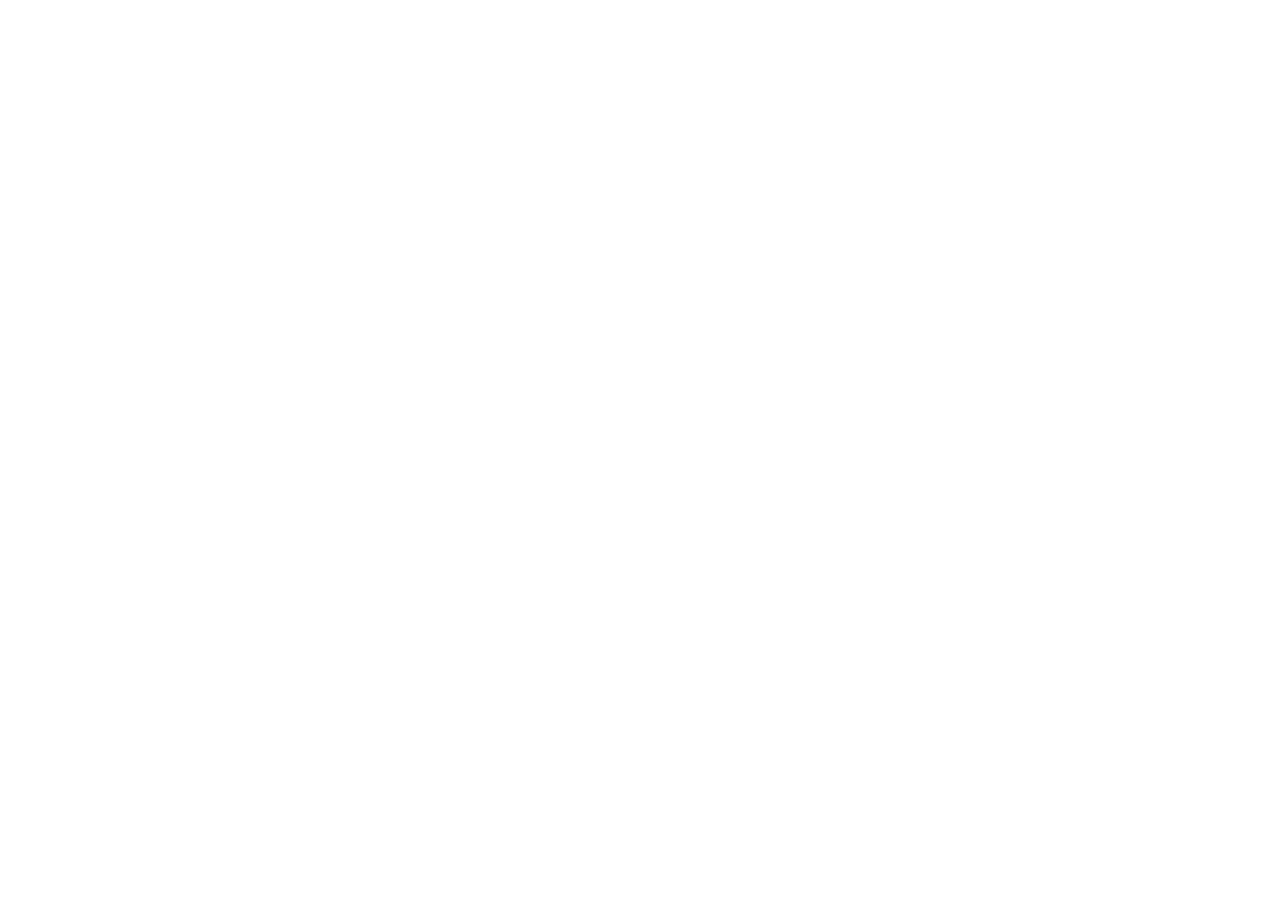
==== plregiony.html @ b16032c5 "add" ====
<!DOCTYPE html>
<meta charset="utf-8">
<style>

.voivodship-label {
  fill: #2c3e50;
  fill-opacity: .5;
  font-size: 20px;
  font-weight: 300;
  text-anchor: middle;
}
</style>
<body>
<script src="//d3js.org/d3.v3.min.js" charset="utf-8"></script>
<script src="//d3js.org/topojson.v1.min.js"></script>
<script>

var width = 960,
    height = 1160;

var svg = d3.select("body").append("svg")
    .attr("width", width)
    .attr("height", height);


var projection = d3.geo.albers()
    .center([0, 70])
    .rotate([-20, 15])
    .parallels([65, 75])
    .scale(6000)
    .translate([width / 2, height / 1000]);
var color = d3.scale.quantize()
                                .range(["rgb(237,248,233)","rgb(186,228,179)","rgb(116,196,118)","rgb(49,163,84)","rgb(0,109,44)"]);

var path = d3.geo.path()
    .projection(projection);

d3.csv("LUDNOSC.csv", function(data) {

                //Set input domain for color scale
                color.domain([
                    d3.min(data, function(d) { return d.value; }), 
                    d3.max(data, function(d) { return d.value; })
                ]);


d3.json("pl.json", function(pl) {
  
  svg.append("path")
    .datum(topojson.feature(pl, pl.objects.land))
    .attr("d", path);

 for (var i = 0; i < data.length; i++) {
                
                        //Grab state name
                        var dataState = data[i].state;
                        
                        //Grab data value, and convert from string to float
                        var dataValue = parseFloat(data[i].value);
                        var dataName = data[i].name;
                        //Find the corresponding state inside the GeoJSON
                        for (var j = 0; j < 16; j++) {
                        
                            var jsonState = topojson.feature(pl, pl.objects.voivodships).features[j].properties.voivodship_id;
                
                            if (dataState == jsonState) {
                        
                                //Copy the data value into the JSON
                                topojson.feature(pl, pl.objects.voivodships).features[j].properties.value=dataValue;

                                topojson.feature(pl, pl.objects.voivodships).features[j].properties.nazwa=dataName;
                                //Stop looking through the JSON
                                break;
                                
                            }
                        }       
                    }
  /*zalaczenie wojewodztw */
  svg.selectAll(".voivodships")
      .data(topojson.feature(pl, pl.objects.voivodships).features)
    .enter().append("path")
      .attr("class", function(d) { return "voivodship " + d.properties.voivodship_id; })
      .attr("d", path)
     .style("fill", function(d) {
                            //Get data value
                            var value = d.properties.value;
                            
                            if (value) {
                                //If value exists…
                                return color(value);
                            } else {
                                //If value is undefined…
                                return "#aba";
                            }
                       });
/*svg.selectAll(".voivodship-label")
  .data(topojson.feature(pl, pl.objects.voivodships).features)
  .enter().append("text")
  .attr("class", function(d){return "voivodship-label " +d.properties.voivodship_id;})
  .attr("transform",function(d){return "translate(" + path.centroid(d)+")";})
  .attr("dy",".35em")
  .text(function(d){return d.properties.voivodship_id;});
*/
});

});



</script>
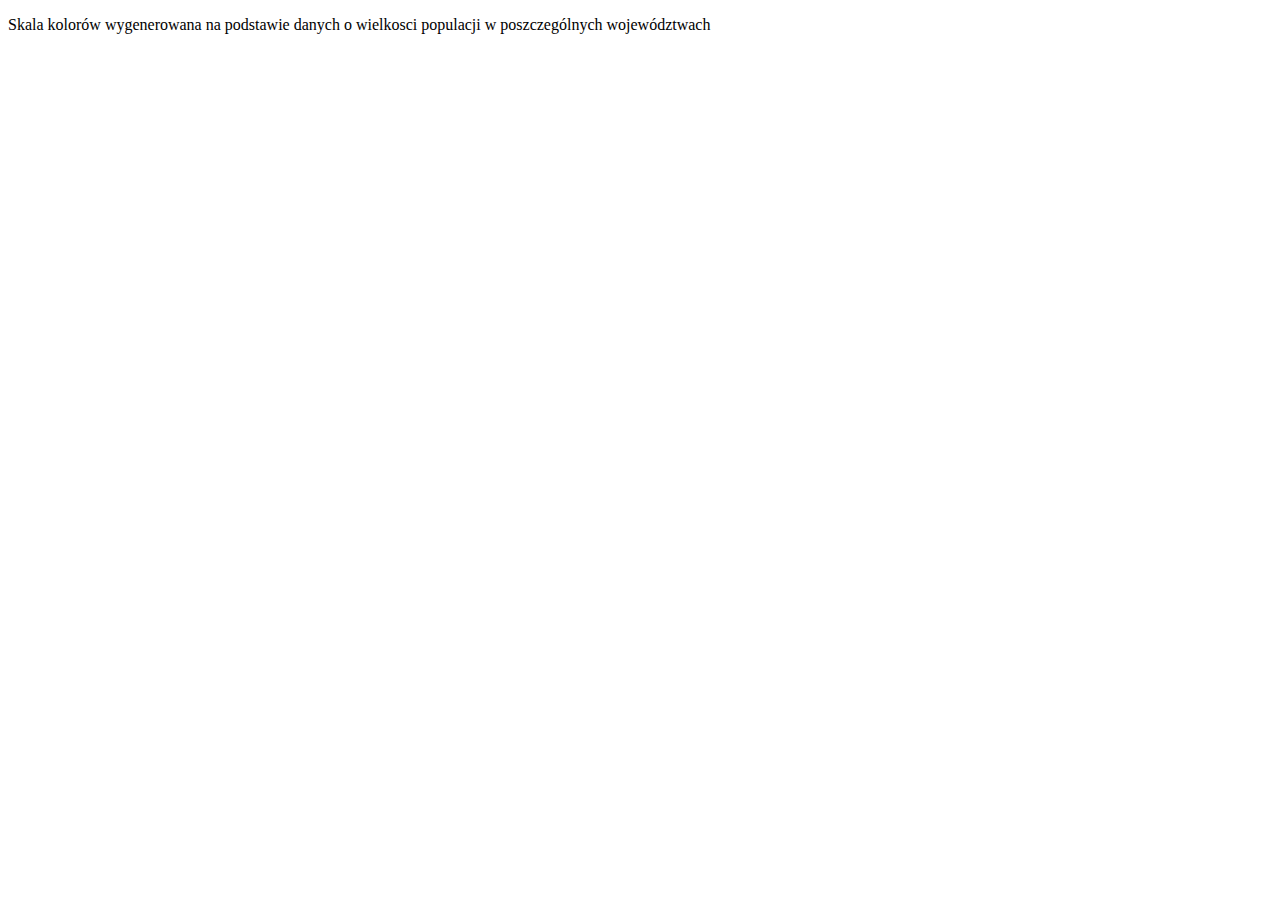
==== commit a6e8542d: "Update plregiony.html" ====
--- a/plregiony.html
+++ b/plregiony.html
@@ -11,6 +11,7 @@
 }
 </style>
 <body>
+  <p>Skala kolorów wygenerowana na podstawie danych o wielkosci populacji w poszczególnych województwach</p>
 <script src="//d3js.org/d3.v3.min.js" charset="utf-8"></script>
 <script src="//d3js.org/topojson.v1.min.js"></script>
 <script>
@@ -107,4 +108,4 @@
 
 
 
-</script>+</script>
